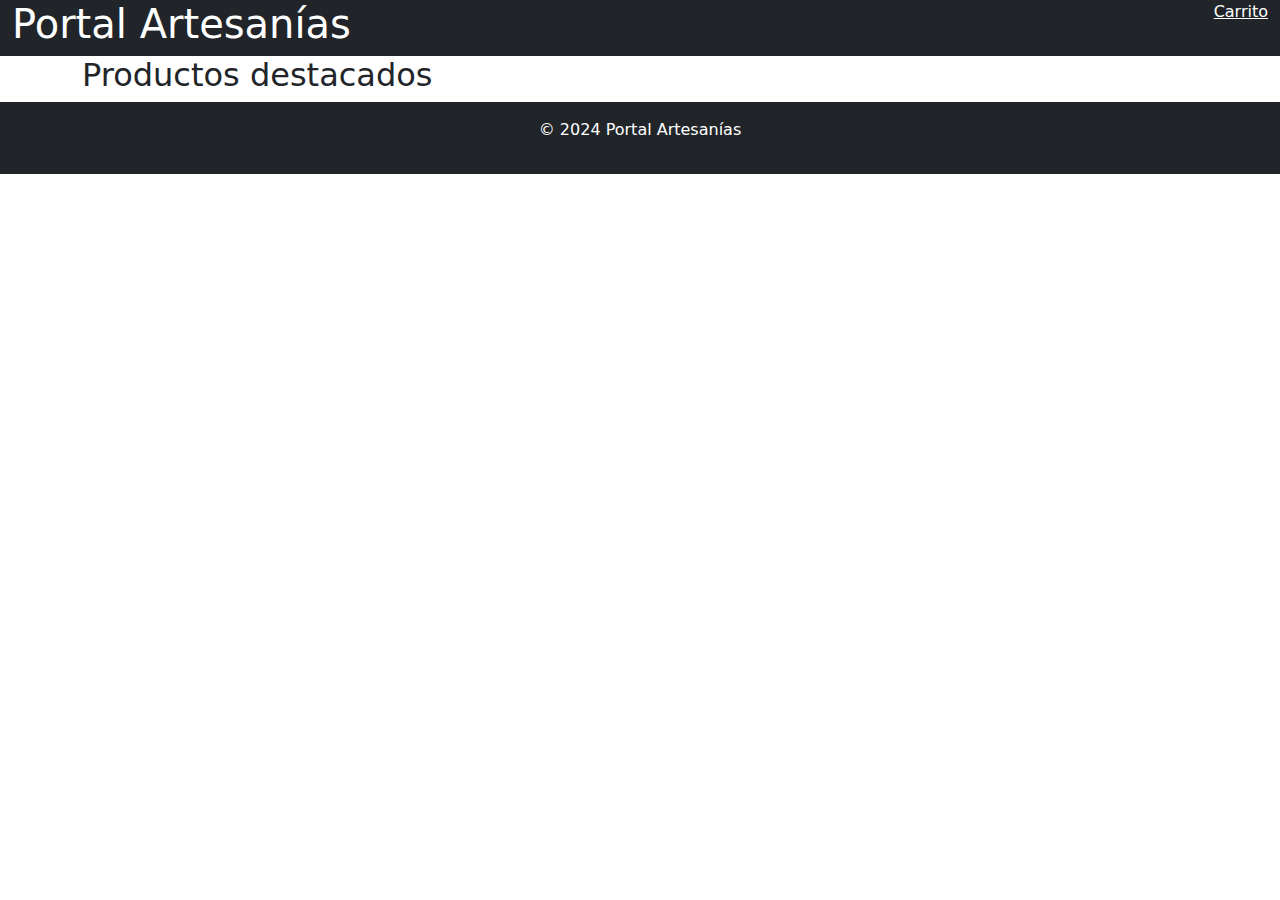
==== index.html @ 155a300f "Primer commit: Estructura básica del proyecto" ====
<!DOCTYPE html>
<html lang="es">
<head>
  <meta charset="UTF-8">
  <meta name="viewport" content="width=device-width, initial-scale=1.0">
  <title>Portal Artesanías</title>
  <link href="https://cdn.jsdelivr.net/npm/bootstrap@5.1.0/dist/css/bootstrap.min.css" rel="stylesheet">
</head>
<body>
  <!-- Encabezado -->
  <header class="container-fluid bg-dark text-white">
    <div class="row">
      <div class="col-md-6">
        <h1>Portal Artesanías</h1>
      </div>
      <div class="col-md-6 text-end">
        <a href="cart.html" class="text-white">Carrito</a>
      </div>
    </div>
  </header>

  <!-- Contenido principal -->
  <main class="container">
    <h2>Productos destacados</h2>
    <div class="row" id="productos">
      <!-- Productos listados aquí -->
    </div>
  </main>

  <!-- Pie de página -->
  <footer class="container-fluid bg-dark text-white text-center py-3">
    <p>&copy; 2024 Portal Artesanías</p>
  </footer>

  <script src="https://cdn.jsdelivr.net/npm/bootstrap@5.1.0/dist/js/bootstrap.bundle.min.js"></script>
</body>
</html>
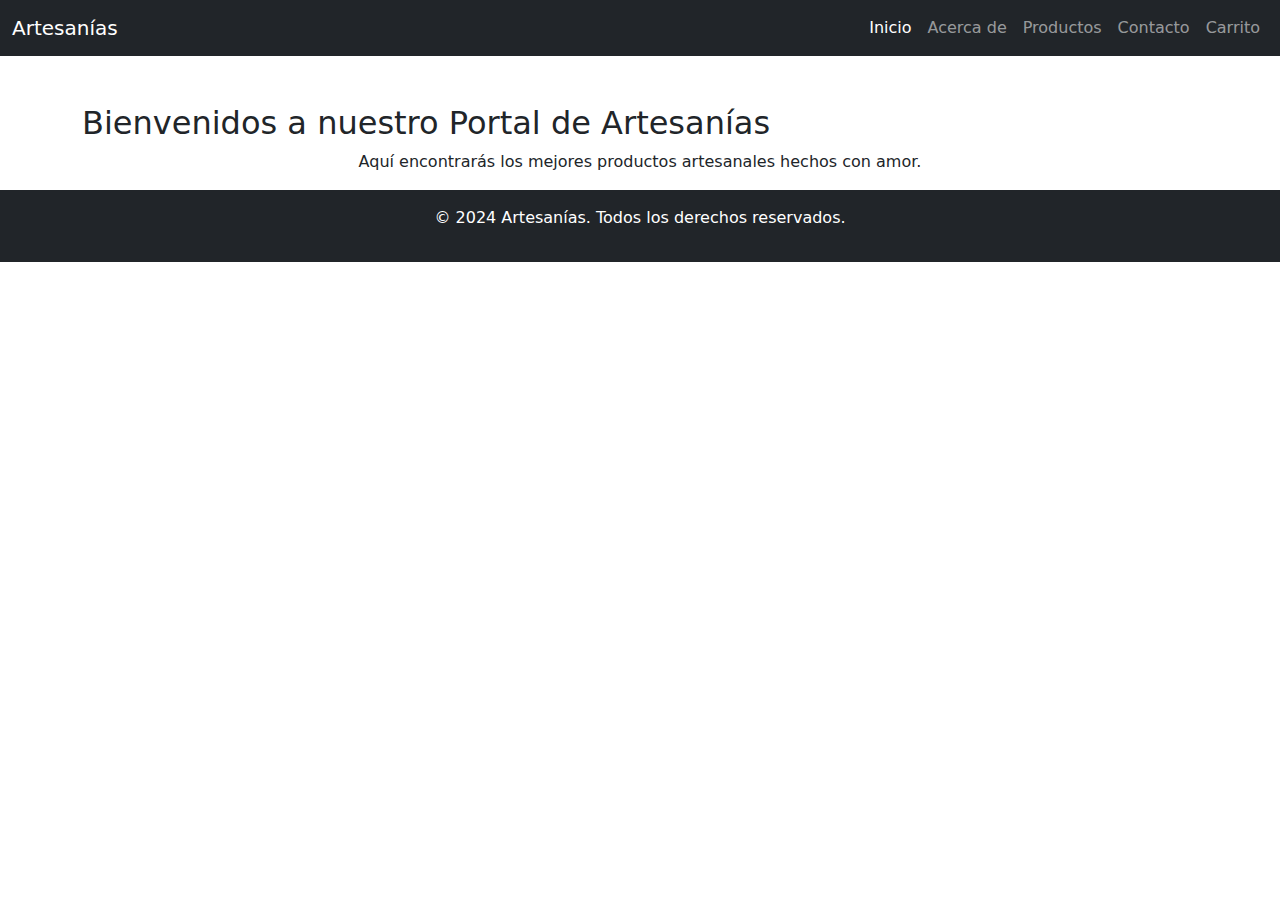
==== commit 868185b4: "Descripción de los cambios realizados" ====
--- a/index.html
+++ b/index.html
@@ -1,37 +1,42 @@
 <!DOCTYPE html>
 <html lang="es">
 <head>
-  <meta charset="UTF-8">
-  <meta name="viewport" content="width=device-width, initial-scale=1.0">
-  <title>Portal Artesanías</title>
-  <link href="https://cdn.jsdelivr.net/npm/bootstrap@5.1.0/dist/css/bootstrap.min.css" rel="stylesheet">
+    <meta charset="UTF-8">
+    <meta name="viewport" content="width=device-width, initial-scale=1.0">
+    <title>Inicio - Portal de E-Commerce</title>
+    <link href="https://cdn.jsdelivr.net/npm/bootstrap@5.3.3/dist/css/bootstrap.min.css" rel="stylesheet">
+    <link rel="stylesheet" href="css/styles.css">
 </head>
 <body>
-  <!-- Encabezado -->
-  <header class="container-fluid bg-dark text-white">
-    <div class="row">
-      <div class="col-md-6">
-        <h1>Portal Artesanías</h1>
-      </div>
-      <div class="col-md-6 text-end">
-        <a href="cart.html" class="text-white">Carrito</a>
-      </div>
+    <nav class="navbar navbar-expand-lg navbar-dark bg-dark">
+        <div class="container-fluid">
+            <a class="navbar-brand" href="#">Artesanías</a>
+            <button class="navbar-toggler" type="button" data-bs-toggle="collapse" data-bs-target="#navbarNav" aria-controls="navbarNav" aria-expanded="false" aria-label="Toggle navigation">
+                <span class="navbar-toggler-icon"></span>
+            </button>
+            <div class="collapse navbar-collapse" id="navbarNav">
+                <ul class="navbar-nav ms-auto">
+                    <li class="nav-item"><a class="nav-link active" href="index.html">Inicio</a></li>
+                    <li class="nav-item"><a class="nav-link" href="about.html">Acerca de</a></li>
+                    <li class="nav-item"><a class="nav-link" href="products.html">Productos</a></li>
+                    <li class="nav-item"><a class="nav-link" href="contact.html">Contacto</a></li>
+                    <li class="nav-item"><a class="nav-link" href="cart.html">Carrito</a></li>
+                </ul>
+            </div>
+        </div>
+    </nav>
+
+    <div class="container mt-5">
+        <h2>Bienvenidos a nuestro Portal de Artesanías</h2>
+        <p class="text-center">Aquí encontrarás los mejores productos artesanales hechos con amor.</p>
     </div>
-  </header>
 
-  <!-- Contenido principal -->
-  <main class="container">
-    <h2>Productos destacados</h2>
-    <div class="row" id="productos">
-      <!-- Productos listados aquí -->
-    </div>
-  </main>
+    <footer class="bg-dark text-white text-center py-3">
+        <p>&copy; 2024 Artesanías. Todos los derechos reservados.</p>
+    </footer>
 
-  <!-- Pie de página -->
-  <footer class="container-fluid bg-dark text-white text-center py-3">
-    <p>&copy; 2024 Portal Artesanías</p>
-  </footer>
-
-  <script src="https://cdn.jsdelivr.net/npm/bootstrap@5.1.0/dist/js/bootstrap.bundle.min.js"></script>
+    <script src="https://cdn.jsdelivr.net/npm/bootstrap@5.3.3/dist/js/bootstrap.bundle.min.js"></script>
 </body>
 </html>
+
+
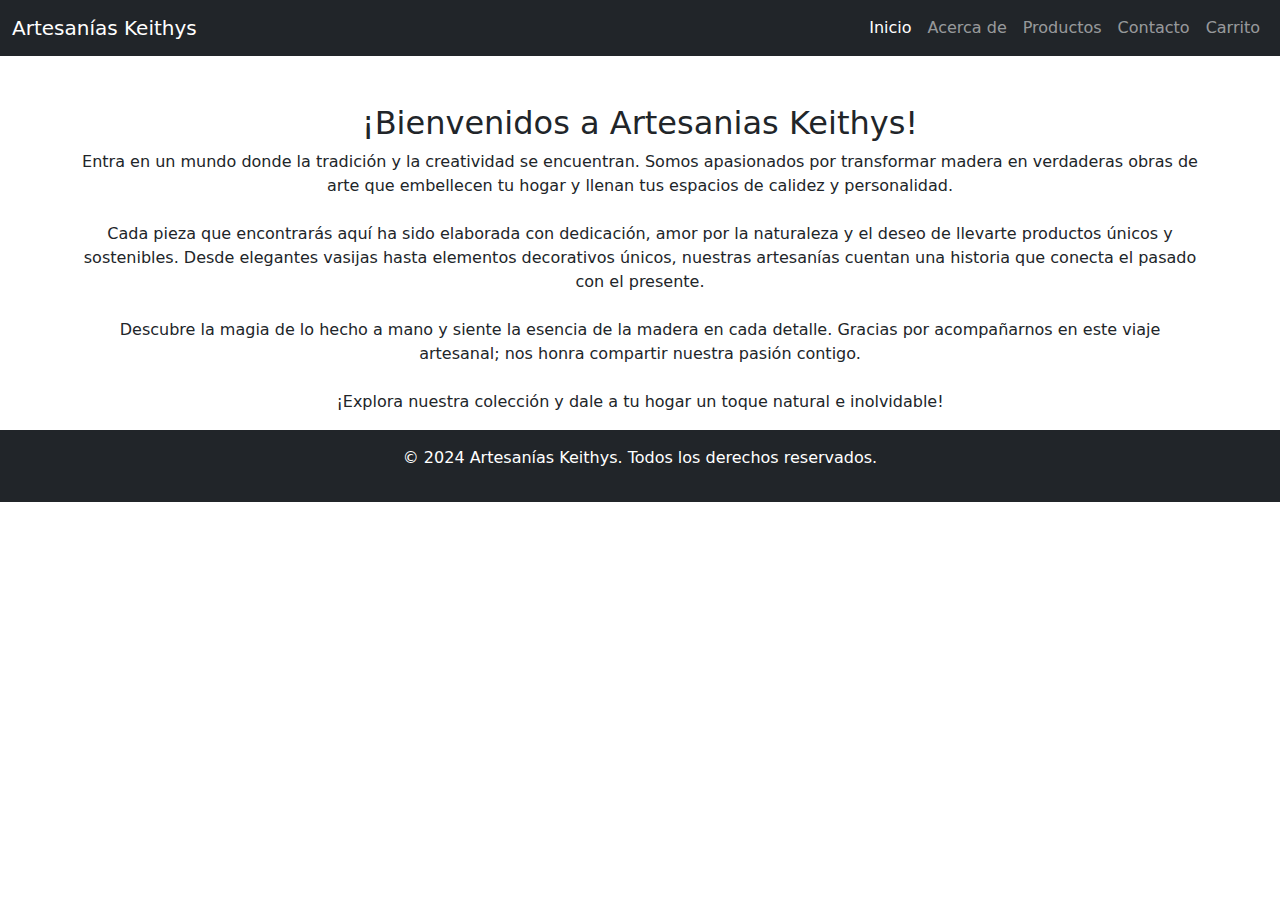
==== commit c31196c4: "Descripción de los cambios realizados imagenes" ====
--- a/index.html
+++ b/index.html
@@ -1,42 +1,59 @@
 <!DOCTYPE html>
 <html lang="es">
+
 <head>
-    <meta charset="UTF-8">
-    <meta name="viewport" content="width=device-width, initial-scale=1.0">
-    <title>Inicio - Portal de E-Commerce</title>
-    <link href="https://cdn.jsdelivr.net/npm/bootstrap@5.3.3/dist/css/bootstrap.min.css" rel="stylesheet">
-    <link rel="stylesheet" href="css/styles.css">
+  <meta charset="UTF-8">
+  <meta name="viewport" content="width=device-width, initial-scale=1.0">
+  <title>Inicio - Portal de E-Commerce</title>
+  <link href="https://cdn.jsdelivr.net/npm/bootstrap@5.3.3/dist/css/bootstrap.min.css" rel="stylesheet">
+  <link rel="stylesheet" href="css/styles.css">
 </head>
+
 <body>
-    <nav class="navbar navbar-expand-lg navbar-dark bg-dark">
-        <div class="container-fluid">
-            <a class="navbar-brand" href="#">Artesanías</a>
-            <button class="navbar-toggler" type="button" data-bs-toggle="collapse" data-bs-target="#navbarNav" aria-controls="navbarNav" aria-expanded="false" aria-label="Toggle navigation">
-                <span class="navbar-toggler-icon"></span>
-            </button>
-            <div class="collapse navbar-collapse" id="navbarNav">
-                <ul class="navbar-nav ms-auto">
-                    <li class="nav-item"><a class="nav-link active" href="index.html">Inicio</a></li>
-                    <li class="nav-item"><a class="nav-link" href="about.html">Acerca de</a></li>
-                    <li class="nav-item"><a class="nav-link" href="products.html">Productos</a></li>
-                    <li class="nav-item"><a class="nav-link" href="contact.html">Contacto</a></li>
-                    <li class="nav-item"><a class="nav-link" href="cart.html">Carrito</a></li>
-                </ul>
-            </div>
-        </div>
-    </nav>
+  <nav class="navbar navbar-expand-lg navbar-dark bg-dark">
+    <div class="container-fluid">
+      <a class="navbar-brand" href="#">Artesanías Keithys</a>
+      <button class="navbar-toggler" type="button" data-bs-toggle="collapse" data-bs-target="#navbarNav"
+        aria-controls="navbarNav" aria-expanded="false" aria-label="Toggle navigation">
+        <span class="navbar-toggler-icon"></span>
+      </button>
+      <div class="collapse navbar-collapse" id="navbarNav">
+        <ul class="navbar-nav ms-auto">
+          <li class="nav-item"><a class="nav-link active" href="index.html">Inicio</a></li>
+          <li class="nav-item"><a class="nav-link" href="about.html">Acerca de</a></li>
+          <li class="nav-item"><a class="nav-link" href="products.html">Productos</a></li>
+          <li class="nav-item"><a class="nav-link" href="contact.html">Contacto</a></li>
+          <li class="nav-item"><a class="nav-link" href="cart.html">Carrito</a></li>
+        </ul>
+      </div>
+    </div>
+  </nav>
 
-    <div class="container mt-5">
-        <h2>Bienvenidos a nuestro Portal de Artesanías</h2>
-        <p class="text-center">Aquí encontrarás los mejores productos artesanales hechos con amor.</p>
-    </div>
+  <div class="container mt-5 text-center">
+    <h2>¡Bienvenidos a Artesanias Keithys!</h2>
+    <p class="text-center">
+      Entra en un mundo donde la tradición y la creatividad se encuentran. Somos apasionados por transformar madera en
+      verdaderas obras de arte que embellecen tu hogar y llenan tus espacios de calidez y personalidad.
+      <br>
+      <br>
+      Cada pieza que encontrarás aquí ha sido elaborada con dedicación, amor por la naturaleza y el deseo de llevarte
+      productos únicos y sostenibles. Desde elegantes vasijas hasta elementos decorativos únicos, nuestras artesanías
+      cuentan una historia que conecta el pasado con el presente.
+      <br>
+      <br>
+      Descubre la magia de lo hecho a mano y siente la esencia de la madera en cada detalle. Gracias por acompañarnos en
+      este viaje artesanal; nos honra compartir nuestra pasión contigo.
+      <br>
+      <br>
+      ¡Explora nuestra colección y dale a tu hogar un toque natural e inolvidable!
+    </p>
+  </div>
 
-    <footer class="bg-dark text-white text-center py-3">
-        <p>&copy; 2024 Artesanías. Todos los derechos reservados.</p>
-    </footer>
+  <footer class="bg-dark text-white text-center py-3">
+    <p>&copy; 2024 Artesanías Keithys. Todos los derechos reservados.</p>
+  </footer>
 
-    <script src="https://cdn.jsdelivr.net/npm/bootstrap@5.3.3/dist/js/bootstrap.bundle.min.js"></script>
+  <script src="https://cdn.jsdelivr.net/npm/bootstrap@5.3.3/dist/js/bootstrap.bundle.min.js"></script>
 </body>
-</html>
 
-
+</html>